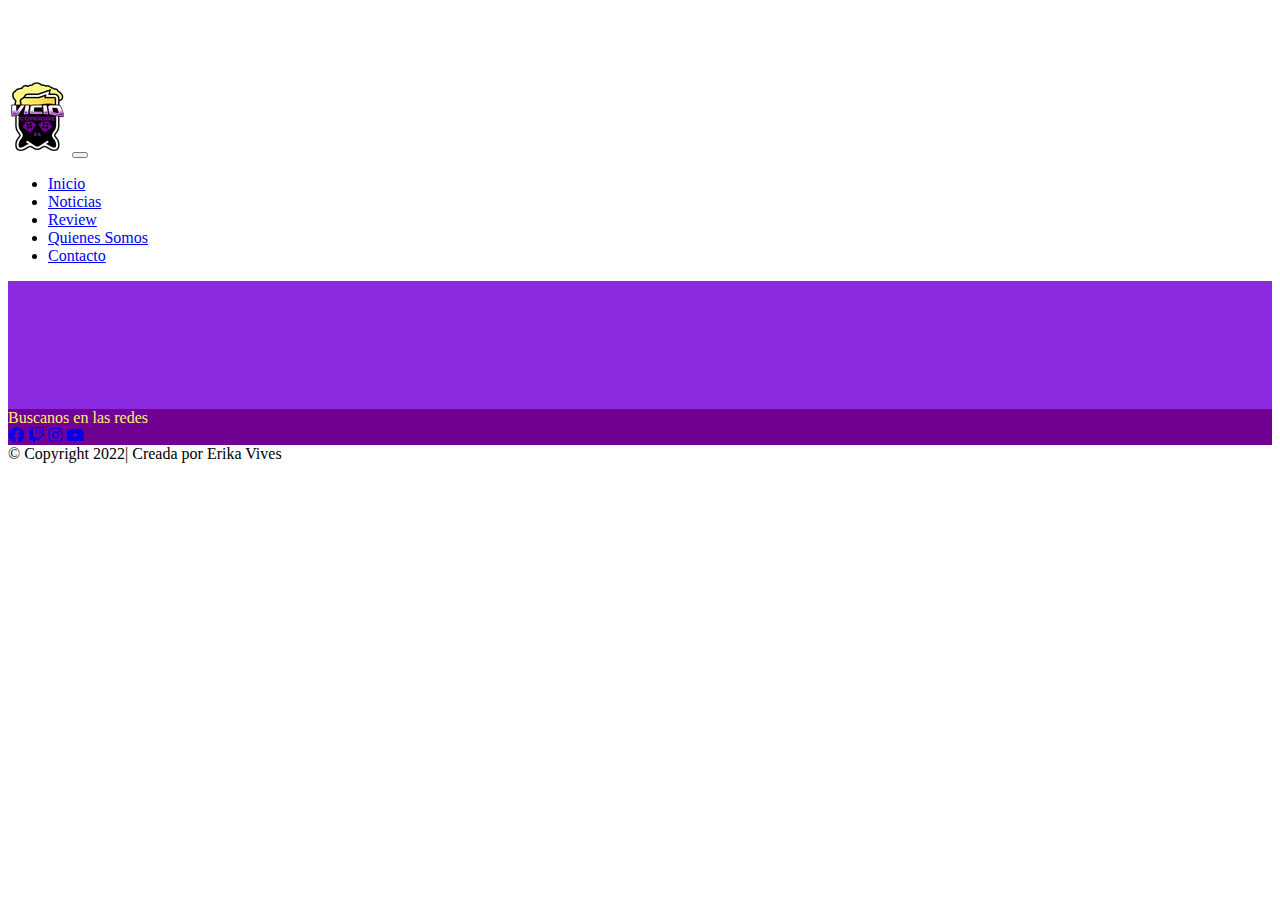
==== contacto.html @ a0778c29 "segunda version" ====
<!DOCTYPE html>
<html lang="en">
<head>
    <meta charset="UTF-8">
    <meta http-equiv="X-UA-Compatible" content="IE=edge">
    <meta name="viewport" content="width=device-width, initial-scale=1.0">
    <link rel="stylesheet" href="style.css">
    <title>Document</title>
        <!--google front-->
        <link href="https://fonts.googleapis.com/css2?family=Bungee&display=swap" rel="stylesheet">
        <!--font awesome-->
        <link
        rel="stylesheet"
        href="https://cdnjs.cloudflare.com/ajax/libs/font-awesome/5.15.4/css/all.min.css"
        integrity="sha512-1ycn6IcaQQ40/MKBW2W4Rhis/DbILU74C1vSrLJxCq57o941Ym01SwNsOMqvEBFlcgUa6xLiPY/NS5R+E6ztJQ=="
        crossorigin="anonymous"
        referrerpolicy="no-referrer"/>
    <!-- CSS only -->
<link href="https://cdn.jsdelivr.net/npm/bootstrap@5.1.3/dist/css/bootstrap.min.css" rel="stylesheet" integrity="sha384-1BmE4kWBq78iYhFldvKuhfTAU6auU8tT94WrHftjDbrCEXSU1oBoqyl2QvZ6jIW3" crossorigin="anonymous">
</head>
<body>
    <header>
        <div class="container">
            <div class="row">
                <div class="col">
                <nav class="navbar fixed-top navbar-expand-lg navbar-dark bg-dark">
                <div class="container-fluid">
                        <a class="navbar-brand" href="/"
                        ><img src="img/logochico.png" class="img-fluid" alt="viciocordobe"/></a>
                        <button class="navbar-toggler" type="button" data-bs-toggle="collapse" data-bs-target="#navbarNav" aria-controls="navbarNav" aria-expanded="false" aria-label="Toggle navigation">
                        <span class="navbar-toggler-icon"></span>
                        </button>
                        <div class="collapse navbar-collapse" id="navbarNav">
                            <ul class="navbar-nav ms-auto">
                            <li class="nav-item">
                                <a class="nav-link" aria-current="page" href="index.html" >Inicio</a>
                            </li>
                            <li class="nav-item">
                                <a class="nav-link active" href="noticias.html">Noticias</a>
                            </li>
                            <li class="nav-item">
                                <a class="nav-link" href="review.html">Review</a>
                            </li>
                            <li class="nav-item">
                                <a class="nav-link" href="quienessomos.html">Quienes Somos</a>
                            </li>
                            <li class="nav-item">
                                <a class="nav-link" href="#">Contacto</a>
                            </li>
                            </ul>
                        </div>
                        </div>
                    </nav>
                </div>
            </div>
        </div>
    </header>
    <main>
<!--Section-->
<section class="intro-section">

</section>

    </main>
<!--Footer-->
<footer class="footer pt-3 bg-dark">
    <div class="footer-sm text-white">
    <div class="container">
        <div class="row py-4 text-center text-white">
        <div class="col-lg-5 col-md-6 mb-md-0">Buscanos en las redes</div>
        <div class="col-lg-7 col-md-6 ">
            <a href="#"><i class="fab fa-facebook text-white mx-2"></i></a>
            <a href="#"><i class="fab fa-twitch text-white mx-2"></i></a>
            <a href="#"><i class="fab fa-instagram text-white mx-2"></i></a>
            <a href="#"><i class="fab fa-youtube text-white mx-2"></i></a>
        </div>
        </div>
    </div>
    </div>
    <div class="footer-bottom py-5">
    <div class="container">
        <div class="row text-center text-white">
        <div class="col-12">
            <div class="footer-bottom__copy">
            &copy; Copyright 2022| Creada por Erika Vives
            </div>
        </div>
        </div>
    </div>
    </div>
</footer>
    <!-- JavaScript Bundle with Popper -->
<script src="https://cdn.jsdelivr.net/npm/bootstrap@5.1.3/dist/js/bootstrap.bundle.min.js" integrity="sha384-ka7Sk0Gln4gmtz2MlQnikT1wXgYsOg+OMhuP+IlRH9sENBO0LRn5q+8nbTov4+1p" crossorigin="anonymous"></script>
</body>
</html>
---- style.css ----
body{
    padding-top: 4.5rem;
}

.intro-section{
    background-color: blueviolet;
    padding: 8rem 0 0 0;
}

.display-2--description {
    font-size: 1.4rem;
}

.carousel-inner{
    max-height: 39rem;
}

.footer-sm{
    background-color: #710193;
    color: #ffef78;
}
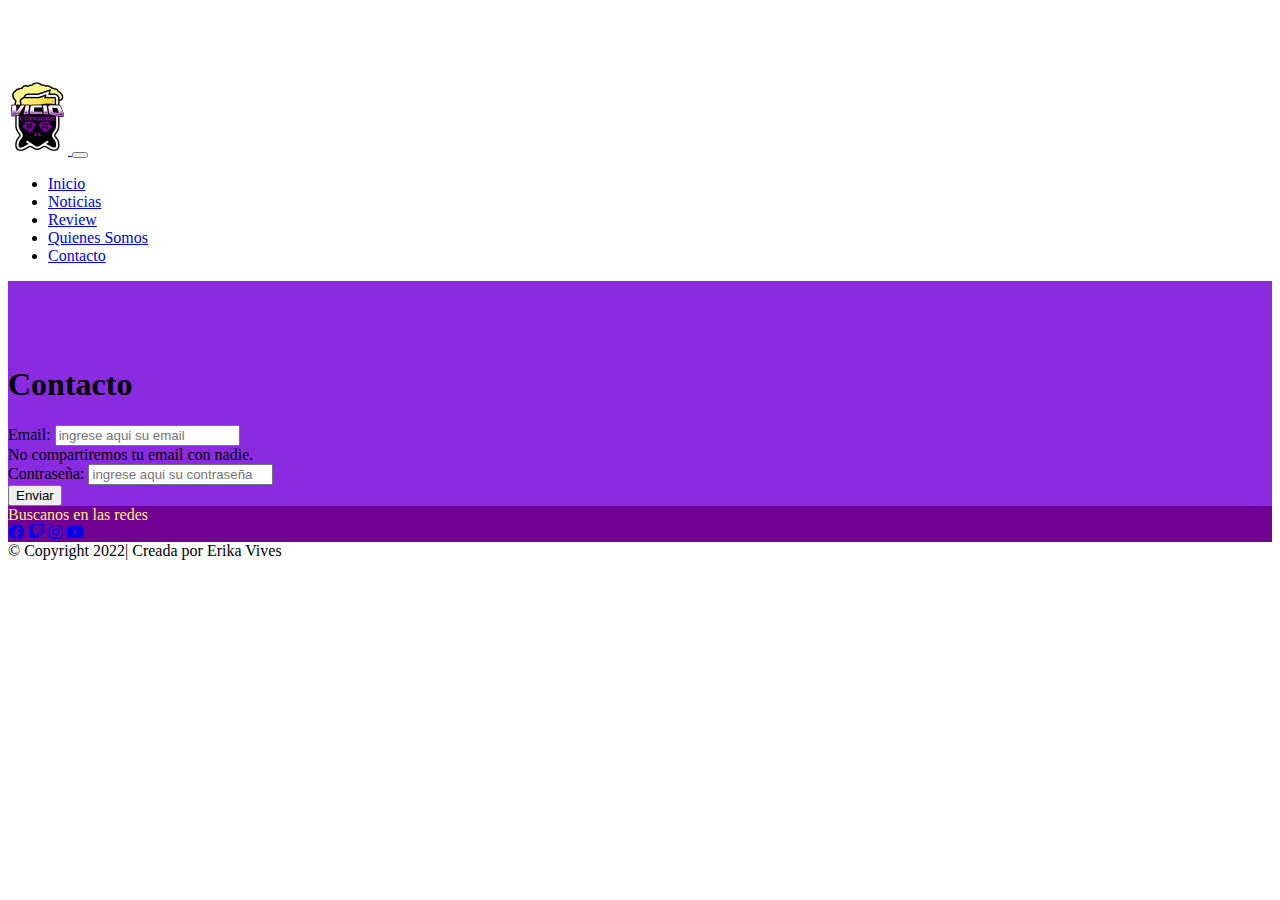
==== commit 25e2844b: "segunda version" ====
--- a/contacto.html
+++ b/contacto.html
@@ -5,7 +5,8 @@
     <meta http-equiv="X-UA-Compatible" content="IE=edge">
     <meta name="viewport" content="width=device-width, initial-scale=1.0">
     <link rel="stylesheet" href="style.css">
-    <title>Document</title>
+    <link rel="shortcut icon" href="img/logochico.png" type="image/x-icon">
+    <title>Viciocordobé</title>
         <!--google front-->
         <link href="https://fonts.googleapis.com/css2?family=Bungee&display=swap" rel="stylesheet">
         <!--font awesome-->
@@ -26,7 +27,7 @@
                 <nav class="navbar fixed-top navbar-expand-lg navbar-dark bg-dark">
                 <div class="container-fluid">
                         <a class="navbar-brand" href="/"
-                        ><img src="img/logochico.png" class="img-fluid" alt="viciocordobe"/></a>
+                        ><a href="index.html"> <img class="img-logo" src="img/logochico.png"alt="">
                         <button class="navbar-toggler" type="button" data-bs-toggle="collapse" data-bs-target="#navbarNav" aria-controls="navbarNav" aria-expanded="false" aria-label="Toggle navigation">
                         <span class="navbar-toggler-icon"></span>
                         </button>
@@ -36,7 +37,7 @@
                                 <a class="nav-link" aria-current="page" href="index.html" >Inicio</a>
                             </li>
                             <li class="nav-item">
-                                <a class="nav-link active" href="noticias.html">Noticias</a>
+                                <a class="nav-link" href="noticias.html">Noticias</a>
                             </li>
                             <li class="nav-item">
                                 <a class="nav-link" href="review.html">Review</a>
@@ -45,7 +46,7 @@
                                 <a class="nav-link" href="quienessomos.html">Quienes Somos</a>
                             </li>
                             <li class="nav-item">
-                                <a class="nav-link" href="#">Contacto</a>
+                                <a class="nav-link active" href="contacto.html">Contacto</a>
                             </li>
                             </ul>
                         </div>
@@ -57,10 +58,23 @@
     </header>
     <main>
 <!--Section-->
-<section class="intro-section">
-
+<section class="intro-section py-5">
+    <div class="container">
+        <h1>Contacto</h1>
+        <form action="">
+          <div class="mb-3">
+            <label for="email" class="form-label">Email:</label>
+            <input type="email" class="form-control" id="email" placeholder="ingrese aqui su email" aria-describedby="emailHelp" required>
+            <div class="form-text text-light" id="emailHelp">No compartiremos tu email con nadie.</div>
+          </div>
+          <div class="mb-3">
+            <label for="contraseña" class="form-label">Contraseña:</label>
+            <input type="password" class="form-control" id="contraseña" placeholder="ingrese aqui su contraseña" required>
+          </div>
+          <button class="btn btn-primary w-100" type="submit">Enviar</button>
+        </form>
+      </div>
 </section>
-
     </main>
 <!--Footer-->
 <footer class="footer pt-3 bg-dark">
--- a/style.css
+++ b/style.css
@@ -4,7 +4,7 @@
 
 .intro-section{
     background-color: blueviolet;
-    padding: 8rem 0 0 0;
+    padding: 4rem 0 0 0;
 }
 
 .display-2--description {
@@ -15,7 +15,17 @@
     max-height: 39rem;
 }
 
+.section-quienes{
+    text-align: center;
+}
+
 .footer-sm{
     background-color: #710193;
     color: #ffef78;
+}
+
+@media (min-width: 768px){
+    .title-index{
+    text-align: start;
+    }
 }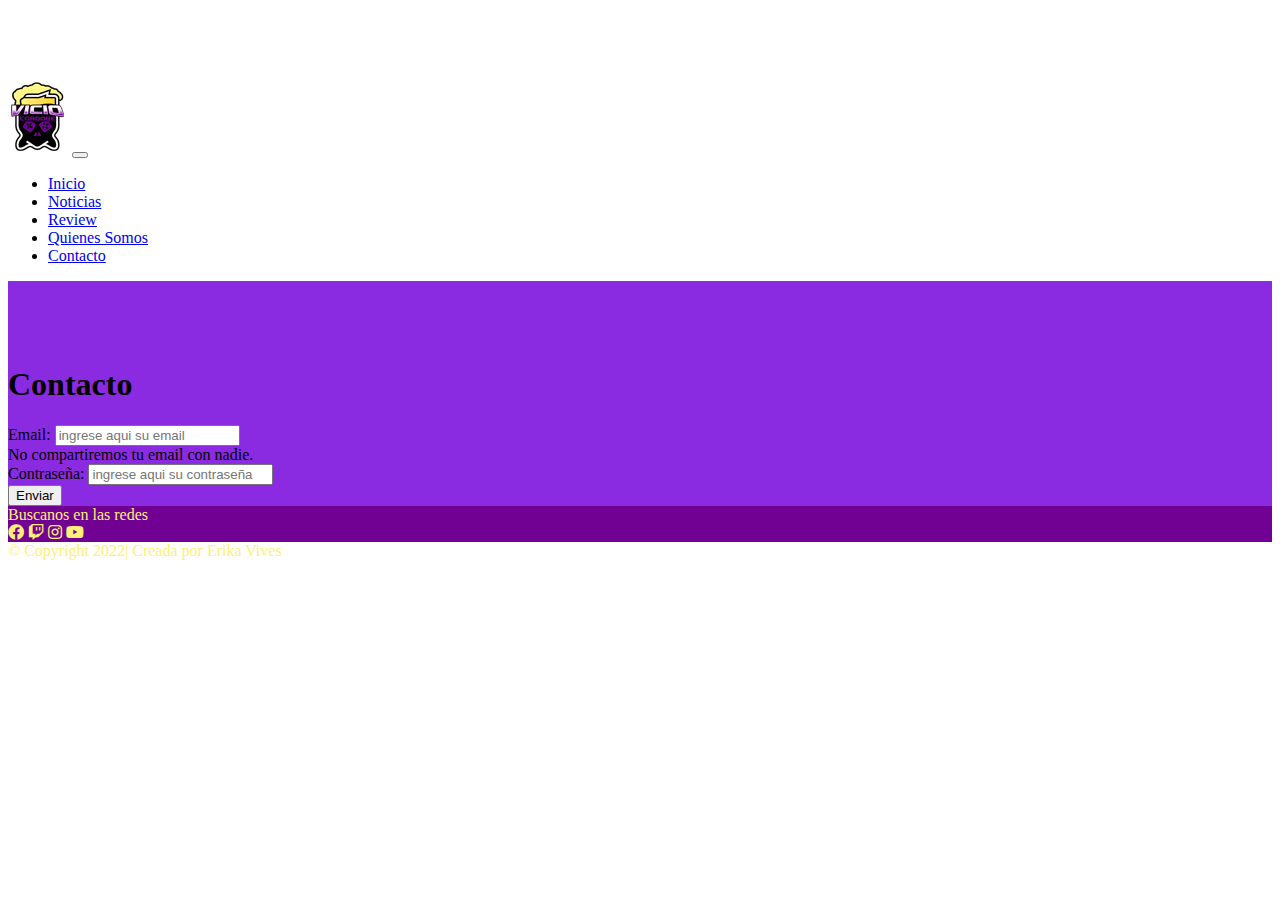
==== commit 2c0ced80: "cambios en el footer" ====
--- a/contacto.html
+++ b/contacto.html
@@ -26,8 +26,7 @@
                 <div class="col">
                 <nav class="navbar fixed-top navbar-expand-lg navbar-dark bg-dark">
                 <div class="container-fluid">
-                        <a class="navbar-brand" href="/"
-                        ><a href="index.html"> <img class="img-logo" src="img/logochico.png"alt="">
+                    <a class="navbar-brand" href="index.html"><img src="img/logochico.png" alt="logochico"></a>
                         <button class="navbar-toggler" type="button" data-bs-toggle="collapse" data-bs-target="#navbarNav" aria-controls="navbarNav" aria-expanded="false" aria-label="Toggle navigation">
                         <span class="navbar-toggler-icon"></span>
                         </button>
@@ -78,22 +77,22 @@
     </main>
 <!--Footer-->
 <footer class="footer pt-3 bg-dark">
-    <div class="footer-sm text-white">
+    <div class="footer-sm">
     <div class="container">
-        <div class="row py-4 text-center text-white">
+        <div class="row py-4 text-center">
         <div class="col-lg-5 col-md-6 mb-md-0">Buscanos en las redes</div>
-        <div class="col-lg-7 col-md-6 ">
-            <a href="#"><i class="fab fa-facebook text-white mx-2"></i></a>
-            <a href="#"><i class="fab fa-twitch text-white mx-2"></i></a>
-            <a href="#"><i class="fab fa-instagram text-white mx-2"></i></a>
-            <a href="#"><i class="fab fa-youtube text-white mx-2"></i></a>
+        <div class="col-lg-7 col-md-6">
+            <a href="#"><i class="fab fa-facebook footer-sm mx-2"></i></a>
+            <a href="#"><i class="fab fa-twitch footer-sm mx-2"></i></a>
+            <a href="#"><i class="fab fa-instagram footer-sm mx-2"></i></a>
+            <a href="#"><i class="fab fa-youtube footer-sm mx-2"></i></a>
         </div>
         </div>
     </div>
     </div>
     <div class="footer-bottom py-5">
     <div class="container">
-        <div class="row text-center text-white">
+        <div class="row text-center title-copy">
         <div class="col-12">
             <div class="footer-bottom__copy">
             &copy; Copyright 2022| Creada por Erika Vives
--- a/style.css
+++ b/style.css
@@ -7,6 +7,9 @@
     padding: 4rem 0 0 0;
 }
 
+.title-index{
+    padding-left: 8vw;
+}
 .display-2--description {
     font-size: 1.4rem;
 }
@@ -23,9 +26,16 @@
     background-color: #710193;
     color: #ffef78;
 }
+.title-copy{
+    color: #ffef78;
+}
 
-@media (min-width: 768px){
+@media(max-width:780px){
     .title-index{
-    text-align: start;
+        text-align: center;
+        padding-left: 0vw;
+    }
+    .nav-link:hover{
+        color: #ffd031;
     }
 }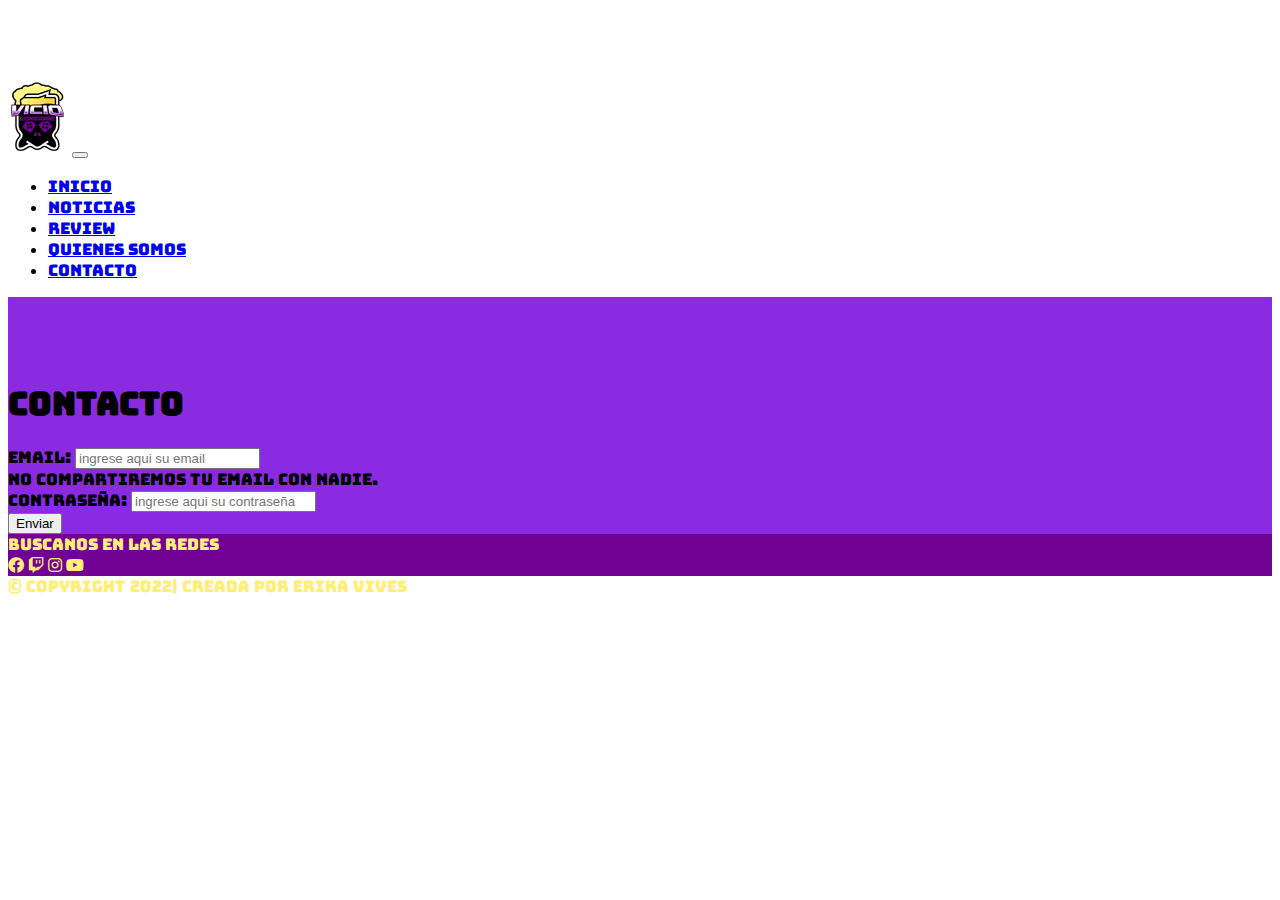
==== commit b9791aa1: "tercera modificacion hover y font size" ====
--- a/contacto.html
+++ b/contacto.html
@@ -4,7 +4,6 @@
     <meta charset="UTF-8">
     <meta http-equiv="X-UA-Compatible" content="IE=edge">
     <meta name="viewport" content="width=device-width, initial-scale=1.0">
-    <link rel="stylesheet" href="style.css">
     <link rel="shortcut icon" href="img/logochico.png" type="image/x-icon">
     <title>Viciocordobé</title>
         <!--google front-->
@@ -18,6 +17,7 @@
         referrerpolicy="no-referrer"/>
     <!-- CSS only -->
 <link href="https://cdn.jsdelivr.net/npm/bootstrap@5.1.3/dist/css/bootstrap.min.css" rel="stylesheet" integrity="sha384-1BmE4kWBq78iYhFldvKuhfTAU6auU8tT94WrHftjDbrCEXSU1oBoqyl2QvZ6jIW3" crossorigin="anonymous">
+<link rel="stylesheet" href="style.css">
 </head>
 <body>
     <header>
--- a/style.css
+++ b/style.css
@@ -1,5 +1,6 @@
 body{
     padding-top: 4.5rem;
+    font-family: 'Bungee', cursive;
 }
 
 .intro-section{
@@ -18,9 +19,15 @@
     max-height: 39rem;
 }
 
+
+.navbar-nav .nav-item:hover .nav-link {
+    color:#710193;
+}
+
 .section-quienes{
     text-align: center;
 }
+
 
 .footer-sm{
     background-color: #710193;
@@ -35,7 +42,4 @@
         text-align: center;
         padding-left: 0vw;
     }
-    .nav-link:hover{
-        color: #ffd031;
-    }
-}+    }